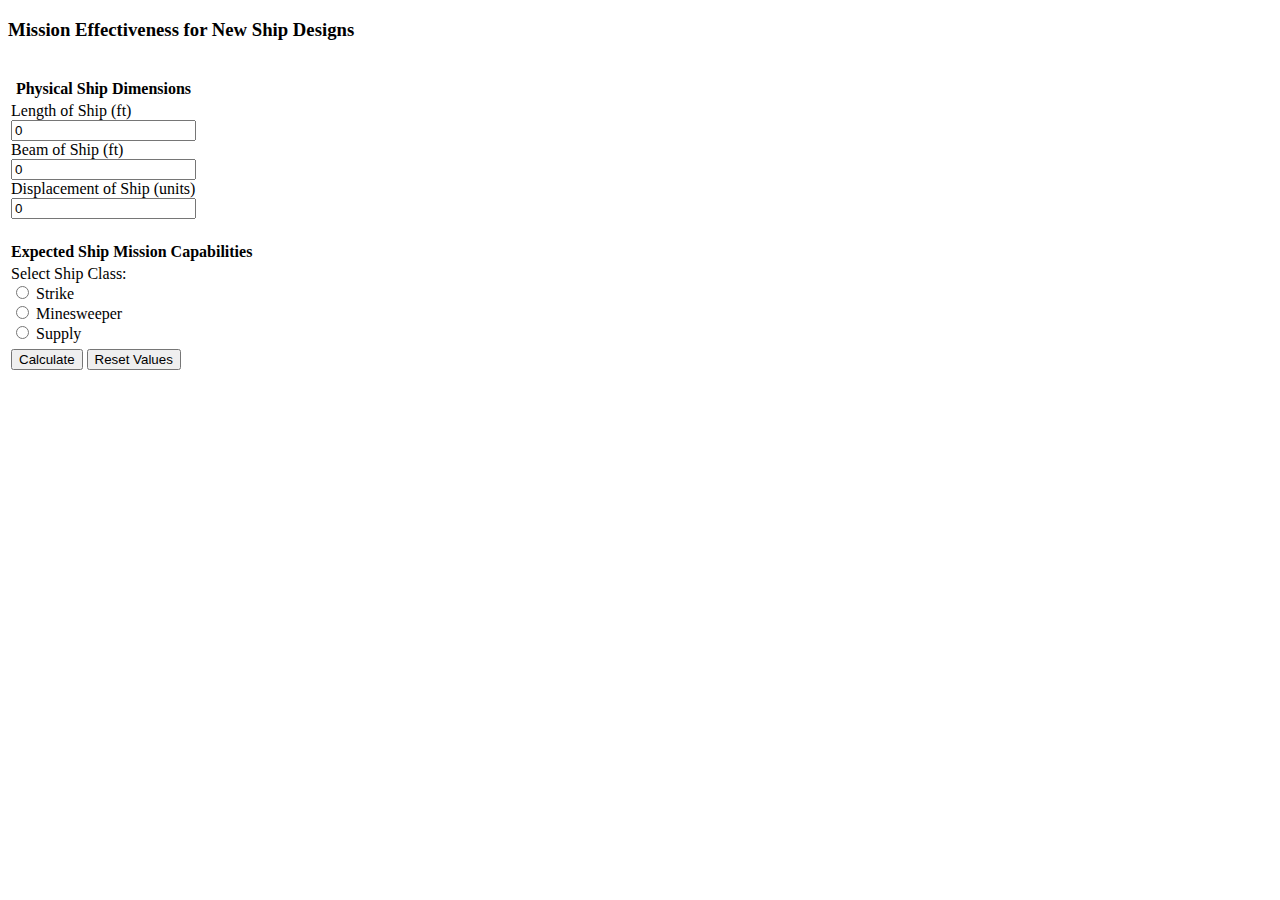
==== docs/html/tab_new_ship_designs.html @ 076690dc "Update tab_new_ship_designs.html" ====
<!DOCTYPE html>
<html>
  <h3> Mission Effectiveness for New Ship Designs </h3>
  <br>
  <!--Input Section-->
  <!--Physical Dimensions-->
 <div>
  <table>
    <tr>
      <th>Physical Ship Dimensions</th>
    </tr>
    <tr>
      <td>  
        <form>
          <label for="sLength">Length of Ship (ft)</label><br>
          <input type="number" id="sLength" name="sLength" value="0"> <br>
          <label for="sBeam">Beam of Ship (ft)</label><br>
          <input type="number" id="sBeam" name="sBeam" value="0"> <br>
          <label for="sDisplace">Displacement of Ship (units)</label><br>
          <input type="number" id="sDisplace" name="sDisplace" value="0"><br>
        </form>
      </td>
    </tr>
  </table>
  
  <!--Mission Capabilities-->
  <table>
    <tr>
      <th>Expected Ship Mission Capabilities</th><br>
    </tr>
    <tr>
      <td>
        Select Ship Class:
        <form>
         <input type="radio" id="strike" name="sClass" value="Strike">
         <label for="strike">Strike</label><br>
         <input type="radio" id="minesweeper" name="sClass" value="Minesweeper">
         <label for="minesweeper">Minesweeper</label><br>
         <input type="radio" id="supply" name="sClass" value="Supply">
         <label for="supply">Supply</label>
        </form>
      </td>      
    </tr>
    <tr><!--Put mission info input boxes here--></tr>
    <tr>
      <td>
      <form>
      <input type="submit" value="Calculate">
      <input type="reset" value="Reset Values">
      </form>
    </td>
    </tr>
  </table>
  </div>

  <!-- Output Section-->

</html>
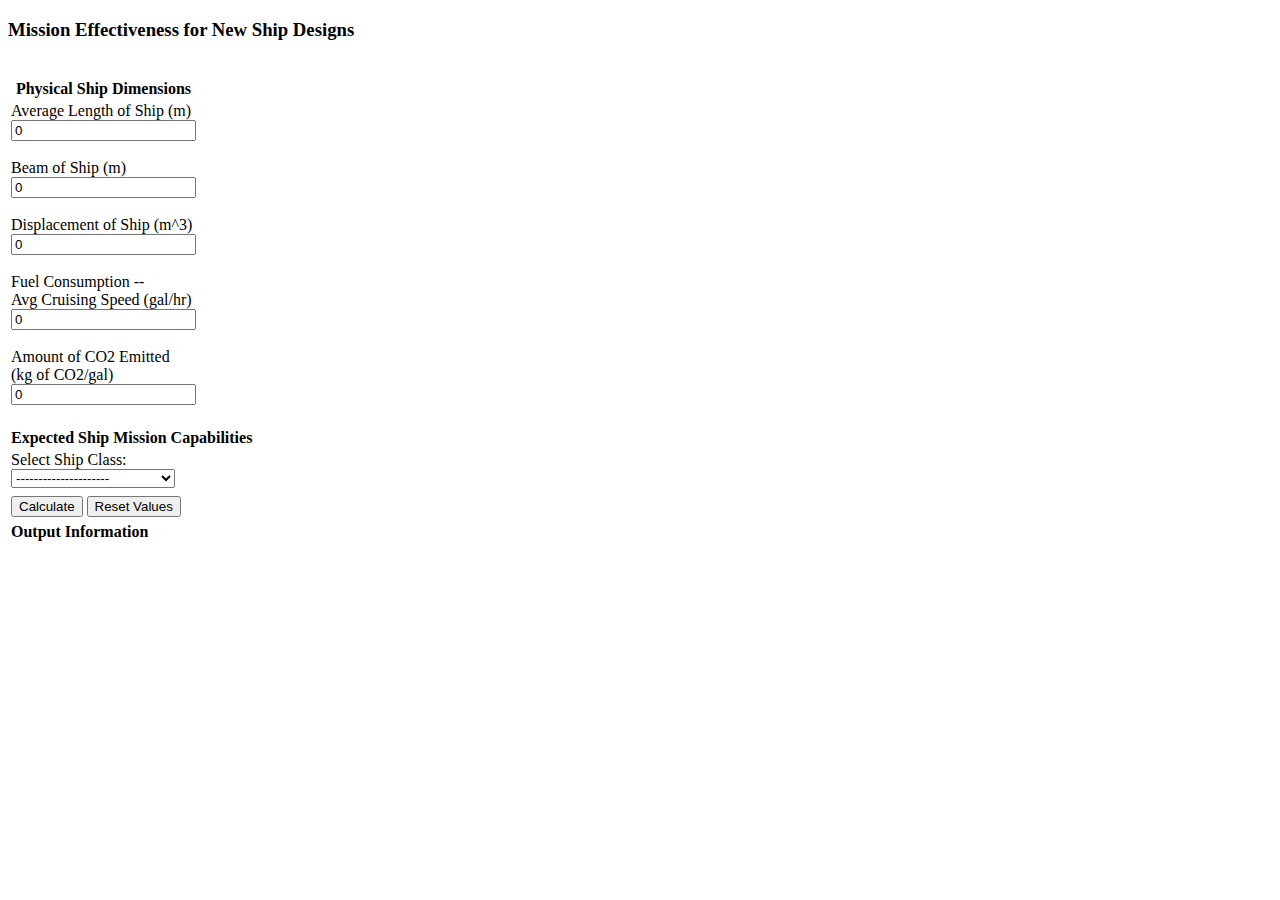
==== commit 9907bf45: "Update tab_new_ship_designs.html" ====
--- a/docs/html/tab_new_ship_designs.html
+++ b/docs/html/tab_new_ship_designs.html
@@ -1,10 +1,14 @@
 <!DOCTYPE html>
 <html>
+  <!--CSS Link-->
+  <link rel="stylesheet" type="text/css" href="/docs/css/tab_new_ship_designs.css">
+
+  <div class="background">
   <h3> Mission Effectiveness for New Ship Designs </h3>
   <br>
   <!--Input Section-->
   <!--Physical Dimensions-->
- <div>
+ <div class="physDims">
   <table>
     <tr>
       <th>Physical Ship Dimensions</th>
@@ -12,18 +16,35 @@
     <tr>
       <td>  
         <form>
-          <label for="sLength">Length of Ship (ft)</label><br>
+          <label for="sLength">Average Length of Ship (m)</label><br>
           <input type="number" id="sLength" name="sLength" value="0"> <br>
-          <label for="sBeam">Beam of Ship (ft)</label><br>
+          <br>
+          <label for="sBeam">Beam of Ship (m)</label><br>
           <input type="number" id="sBeam" name="sBeam" value="0"> <br>
-          <label for="sDisplace">Displacement of Ship (units)</label><br>
+          <br>
+          <label for="sDisplace">Displacement of Ship (m^3)</label><br>
           <input type="number" id="sDisplace" name="sDisplace" value="0"><br>
+          <br>
+          <label for="sFuelComp">Fuel Consumption -- <br>Avg Cruising Speed (gal/hr)</label><br>
+          <input type="number" id="sFuelComp" name="sFuelComp" value="0"><br>
+          <br>
+          <label for="sFuelInfo">Amount of CO2 Emitted <br> (kg of CO2/gal)</label><br>
+          <input type="number" id="sFuelInfo" name="sFuelInfo" value="0"><br>
         </form>
       </td>
+    </div>
     </tr>
   </table>
   
+
   <!--Mission Capabilities-->
+  <style type="text/css">
+    .putaway {
+      display: none;
+    }
+  </style>
+
+  <div class="missionCaps">
   <table>
     <tr>
       <th>Expected Ship Mission Capabilities</th><br>
@@ -32,19 +53,59 @@
       <td>
         Select Ship Class:
         <form>
-         <input type="radio" id="strike" name="sClass" value="Strike">
-         <label for="strike">Strike</label><br>
-         <input type="radio" id="minesweeper" name="sClass" value="Minesweeper">
-         <label for="minesweeper">Minesweeper</label><br>
-         <input type="radio" id="supply" name="sClass" value="Supply">
-         <label for="supply">Supply</label>
+            <div class="dropdowns">
+              <select id="sType" onchange="hideEm(this)" class="dropdowns">
+                <option value="blank">---------------------</option>
+                <option value="strike">Strike (DDG, CG, etc)</option>
+                <option value="minesweep">Minesweeper (Avenger)</option>
+                <option value="supply">Supply (T-AKE)</option>
+              </select>
+              <select id="strikeflavor" class="putaway dropdowns">
+                <option value="surface strike">Surface Strike</option>
+                <option value="surface strike">Anti-Air</option>
+                <option value="surface strike">Anti-Sub</option>
+                <option value="surface strike">Mixed Mission</option>
+              </select>
+            </div>        
         </form>
       </td>      
     </tr>
-    <tr><!--Put mission info input boxes here--></tr>
+    <tr><!--Mission info input boxes below-->
+      <td>
+        <div class="missioninputs">
+          <div id="blank" class="putaway"></div>
+          <div id="strike" class="putaway">
+            <p>Number Anti-Air Munitions
+            <input type="number" id="numair" name="numair" value="0"></p>
+            <p>Number Strike Munitions
+            <input type="number" id="numstrike" name="numstrike" value="0"></p>
+            <p>Number Anti-Sub Munitions
+            <input type="number" id="numasw" name="numasw" value="0"></p>
+            <p>Estimated Time on Station
+            <input type="number" id="tos" name="tos" value="0"></p>
+          </div>
+          <div id="minesweep" class="putaway">
+            <p>Number Mines Cleared per Hour
+            <input type="number" id="minephr" name="minephr" value="0"></p>
+            <p>Estimated Time on Station
+            <input type="number" id="tos" name="tos" value="0"></p>
+          </div>
+          <div id="supply" class="putaway">
+            <p>Total Weight Capacity
+            <input type="number" id="supplycapacity" name="supplycapacity" value="0"></p>
+            <p>Loading Time
+            <input type="number" id="ltime" name="ltime" value="0"></p>
+            <p>Unload Time
+            <input type="number" id="utime" name="utime" value="0"></p>
+            <p>Estimated Time on Station
+            <input type="number" id="tos" name="tos" value="0"></p>
+          </div>
+
+      </td>
+    </tr>
     <tr>
       <td>
-      <form>
+      <form> <!-- Calculate/reset buttons (need work)-->
       <input type="submit" value="Calculate">
       <input type="reset" value="Reset Values">
       </form>
@@ -53,6 +114,44 @@
   </table>
   </div>
 
-  <!-- Output Section-->
+  <!-- Output Section (Blank Until Output Style Determined)-->
+  <div class="outputBox">
+    <table>
+      <tr> 
+        <th>Output Information</th>
+      </tr>
+    </table>
+  </div>
+  </div>
+</html>
 
-</html>+<!-- Script for Hiding Undesired Boxes-->
+<script type="text/javascript">
+  function hideEm(answer) {
+    console.log(answer.value);
+    if(answer.value=="strike") {
+      document.getElementById('strike').classList.remove('putaway');
+      document.getElementById('minesweep').classList.add('putaway');
+      document.getElementById('supply').classList.add('putaway');
+      document.getElementById('strikeflavor').classList.remove('putaway');
+    } 
+    if(answer.value=="minesweep") {
+      document.getElementById('strike').classList.add('putaway');
+      document.getElementById('minesweep').classList.remove('putaway');
+      document.getElementById('supply').classList.add('putaway');
+      document.getElementById('strikeflavor').classList.add('putaway');
+    } 
+    if(answer.value=="supply") {
+      document.getElementById('strike').classList.add('putaway');
+      document.getElementById('minesweep').classList.add('putaway');
+      document.getElementById('supply').classList.remove('putaway');
+      document.getElementById('strikeflavor').classList.add('putaway');
+    } 
+    if(answer.value=="blank") {
+      document.getElementById('strike').classList.add('putaway');
+      document.getElementById('minesweep').classList.add('putaway');
+      document.getElementById('supply').classList.add('putaway');
+      document.getElementById('strikeflavor').classList.add('putaway');
+    }
+  };
+</script>